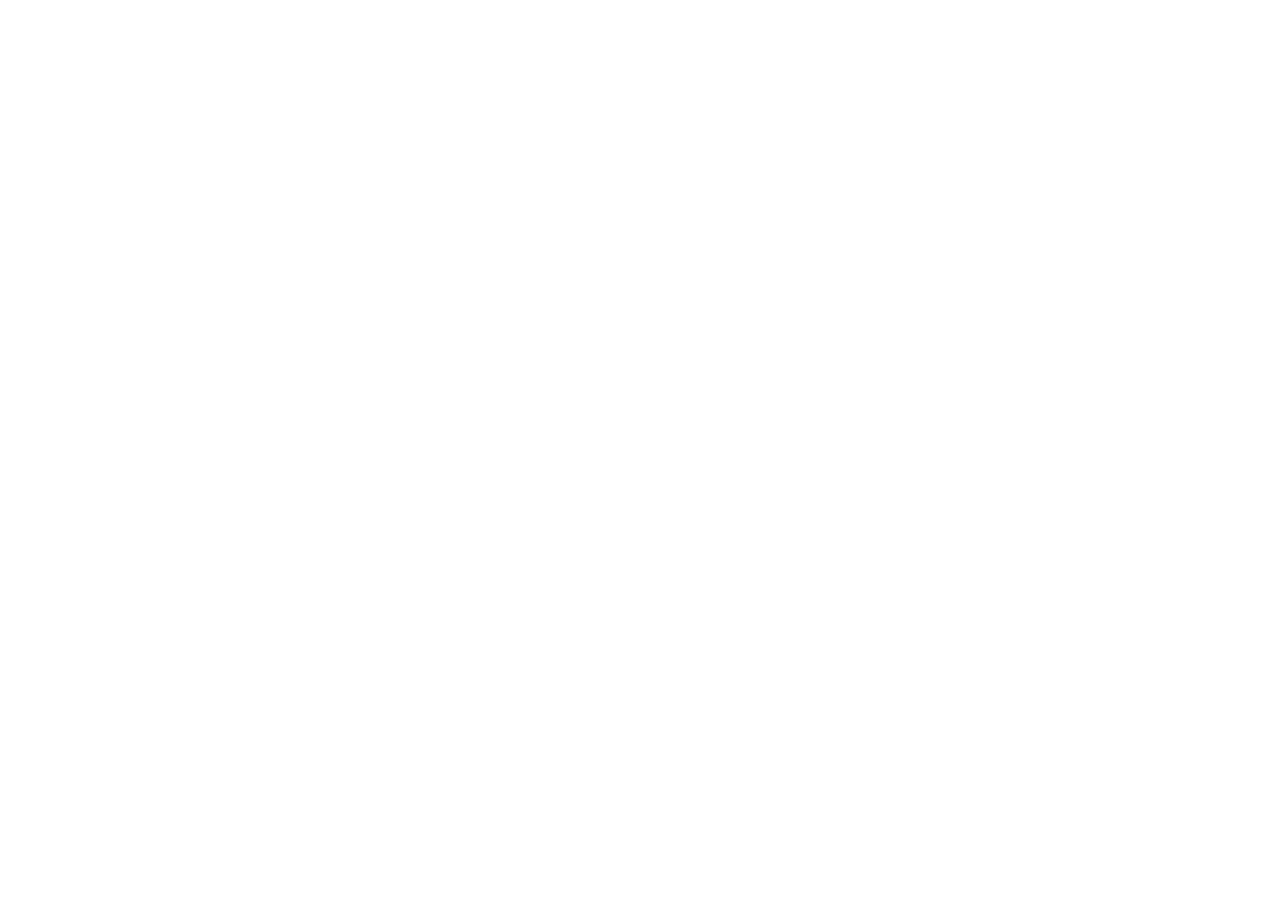
==== src/index.html @ eb7ade9d "Initial commit" ====
<!DOCTYPE html>
<html lang="en">
  <head>
    <meta charset="UTF-8" />
    <link rel="icon" type="image/svg+xml" href="/favicon.svg" />
    <meta name="viewport" content="width=device-width, initial-scale=1.0" />
    <title>Vanilla App Template</title>
    <link rel="stylesheet" href="./css/styles.css" />
  </head>
  <body>
    <load src="./partials/header.html" icon-path="img/sprite.svg#logo" />

    <main>
      <!-- Loads the specified .html file -->
      <load src="./partials/vite-promo.html" />
      <load src="./partials/badges.html" />
    </main>

    <load src="./partials/footer.html" />

    <script type="module" src="./main.js"></script>
  </body>
</html>
---- src/css/styles.css ----
/**
  |============================
  | include css partials with
  | default @import url()
  |============================
*/
/* Common styles */
@import url('./reset.css');
@import url('./base.css');
@import url('./container.css');
@import url('./animations.css');

/* Sections style */
@import url('./header.css');
@import url('./vite-promo.css');
@import url('./badges.css');
@import url('./back-link.css');
@import url('./footer.css');
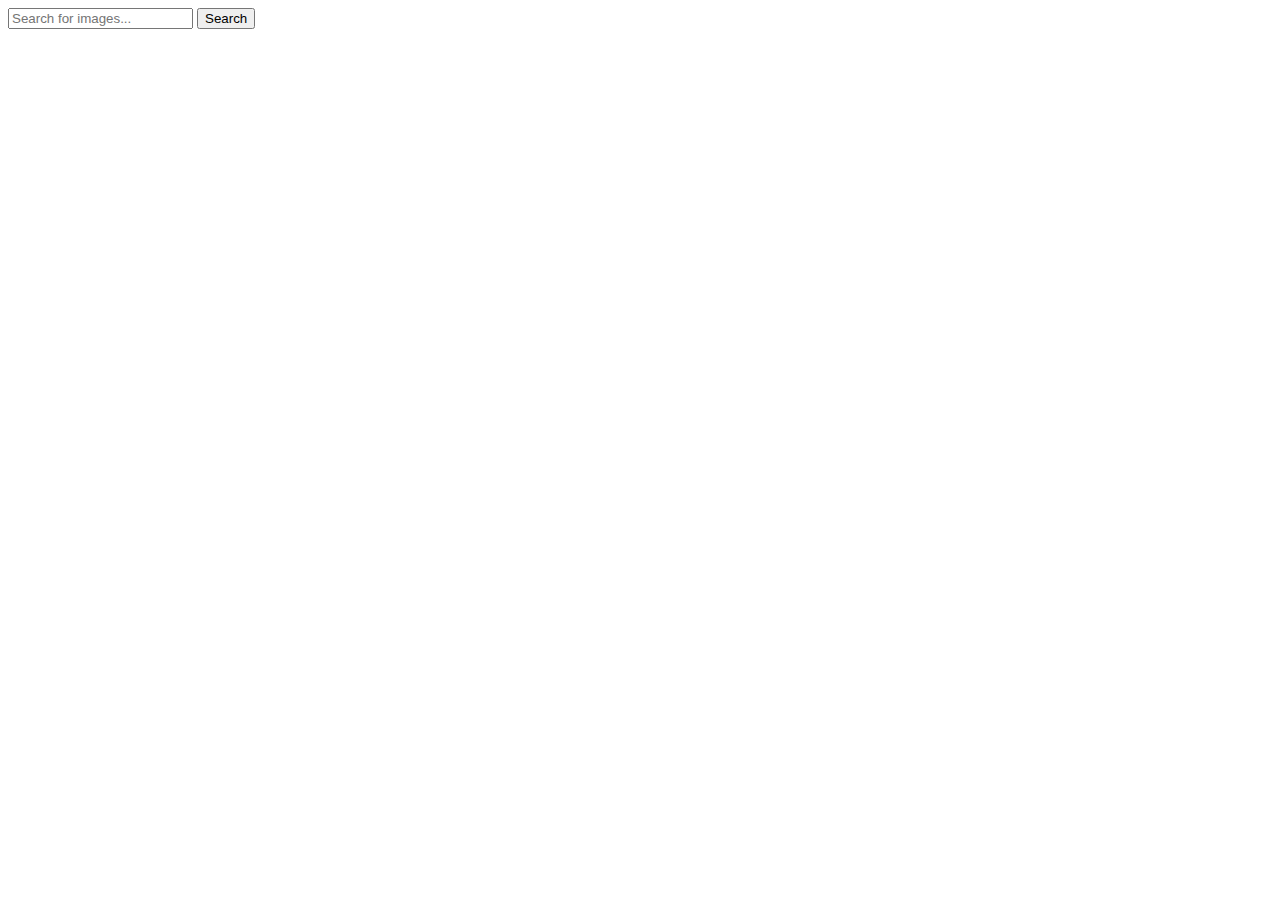
==== commit 44a29ea0: "update structure files" ====
--- a/src/index.html
+++ b/src/index.html
@@ -8,15 +8,17 @@
     <link rel="stylesheet" href="./css/styles.css" />
   </head>
   <body>
-    <load src="./partials/header.html" icon-path="img/sprite.svg#logo" />
-
-    <main>
-      <!-- Loads the specified .html file -->
-      <load src="./partials/vite-promo.html" />
-      <load src="./partials/badges.html" />
-    </main>
-
-    <load src="./partials/footer.html" />
+    <form id="search-form" class="search-form">
+      <input
+        type="text"
+        id="search-input"
+        placeholder="Search for images..."
+        required
+      />
+      <button type="submit">Search</button>
+    </form>
+    <div class="loader"></div>
+    <div class="gallery"></div>
 
     <script type="module" src="./main.js"></script>
   </body>
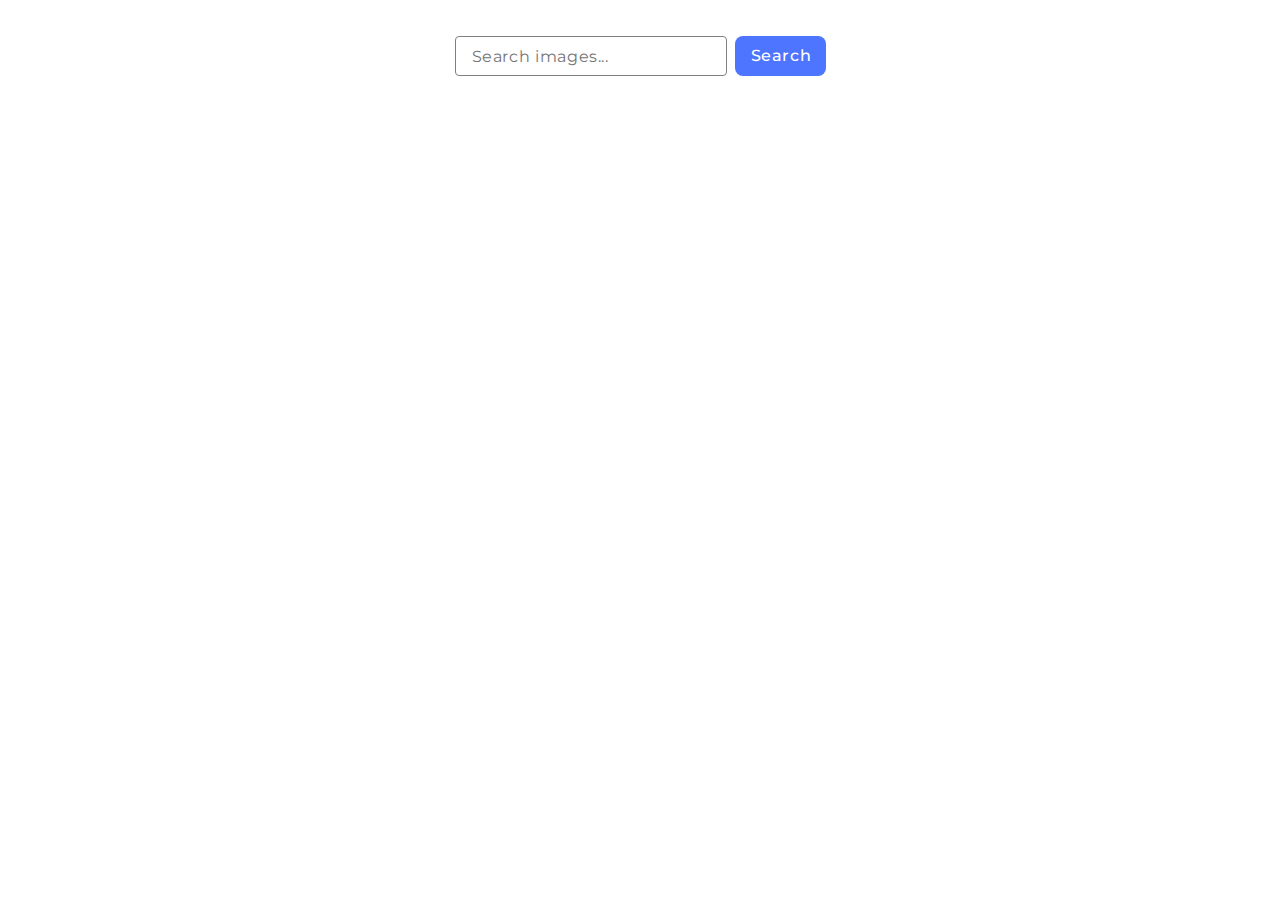
==== commit fa49fd56: "update files for tasks" ====
--- a/src/index.html
+++ b/src/index.html
@@ -5,6 +5,12 @@
     <link rel="icon" type="image/svg+xml" href="/favicon.svg" />
     <meta name="viewport" content="width=device-width, initial-scale=1.0" />
     <title>Vanilla App Template</title>
+    <link rel="preconnect" href="https://fonts.googleapis.com" />
+    <link rel="preconnect" href="https://fonts.gstatic.com" crossorigin />
+    <link
+      href="https://fonts.googleapis.com/css2?family=Montserrat&display=swap"
+      rel="stylesheet"
+    />
     <link rel="stylesheet" href="./css/styles.css" />
   </head>
   <body>
@@ -12,12 +18,12 @@
       <input
         type="text"
         id="search-input"
-        placeholder="Search for images..."
+        placeholder="Search images..."
         required
       />
       <button type="submit">Search</button>
     </form>
-    <div class="loader"></div>
+    <div class="loader hidden">Loading images, please wait...</div>
     <div class="gallery"></div>
 
     <script type="module" src="./main.js"></script>
--- a/src/css/styles.css
+++ b/src/css/styles.css
@@ -0,0 +1,116 @@
+* {
+  box-sizing: border-box;
+}
+
+body {
+  font-family: 'Montserrat', sans-serif;
+  font-weight: 400;
+  font-size: 16px;
+  line-height: 1.5;
+  letter-spacing: 0.04em;
+  color: #2e2f42;
+}
+
+.search-form {
+  display: flex;
+  gap: 8px;
+  margin: 36px auto;
+  width: 371px;
+}
+
+#search-input {
+  font-family: 'Montserrat', sans-serif;
+  border: 1px solid #808080;
+  border-radius: 4px;
+  width: 272px;
+  height: 40px;
+  padding: 8px 16px;
+  font-weight: 400;
+  font-size: 16px;
+  line-height: 1.5;
+  letter-spacing: 0.04em;
+  color: #808080;
+}
+
+#search-input:focus {
+  border: 1px solid #4e75ff;
+  outline: none;
+}
+
+.search-form button {
+  font-family: 'Montserrat', sans-serif;
+  border-radius: 8px;
+  padding: 8px 16px;
+  width: 91px;
+  height: 40px;
+  background: #4e75ff;
+  font-weight: 500;
+  font-size: 16px;
+  line-height: 1.5;
+  letter-spacing: 0.04em;
+  color: #fff;
+  border: none;
+  cursor: pointer;
+}
+
+.search-form button:hover {
+  background: #6c8cff;
+}
+
+.loader {
+  width: 256px;
+  margin: 32px auto;
+}
+
+.hidden {
+  display: none;
+}
+
+.gallery {
+  display: flex;
+  gap: 24px;
+  flex-wrap: wrap;
+  width: 1128px;
+  margin: 32px auto;
+}
+
+.gallery-item {
+  border: 1px solid #808080;
+  width: 360px;
+  height: 200px;
+  position: relative;
+}
+
+.gallery-item img {
+  display: block;
+  width: 100%;
+  height: 100%;
+}
+
+.info {
+  position: absolute;
+  border-top: 1px solid #808080;
+  width: 100%;
+  height: 48px;
+  background-color: #fff;
+  bottom: 0;
+  left: 0;
+  display: flex;
+  font-weight: 600;
+  font-size: 12px;
+  line-height: 1.33333;
+  letter-spacing: 0.04em;
+  color: #2e2f42;
+  justify-content: space-around;
+  gap: 28px;
+  padding: 4px;
+  align-items: center;
+}
+
+.info span {
+  font-weight: 400;
+  line-height: 2;
+  display: flex;
+  flex-direction: column;
+  align-items: center;
+}
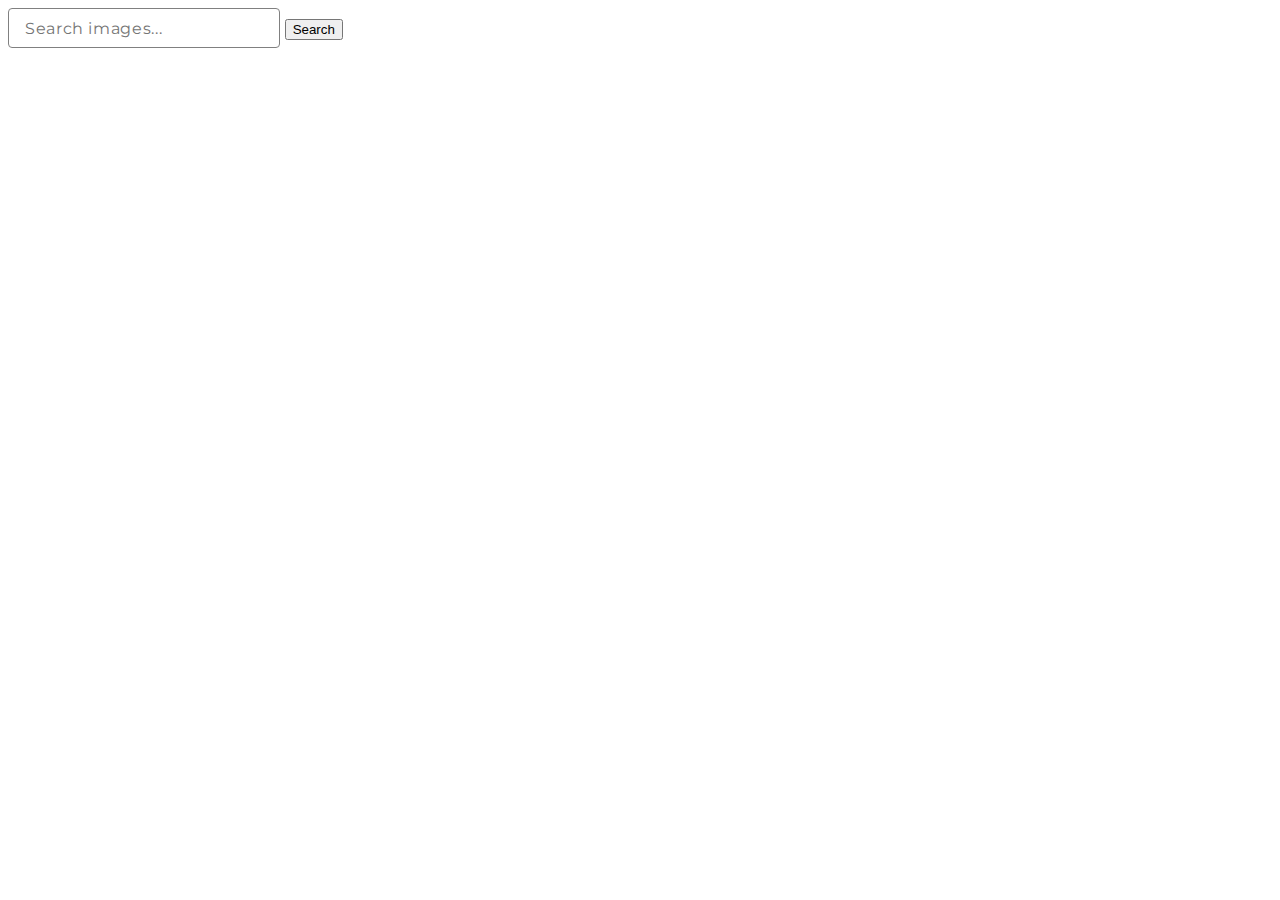
==== commit 882e2075: "Update index.html" ====
--- a/src/index.html
+++ b/src/index.html
@@ -14,7 +14,7 @@
     <link rel="stylesheet" href="./css/styles.css" />
   </head>
   <body>
-    <form id="search-form" class="search-form">
+    <form class="form" id="search-form" >
       <input
         type="text"
         id="search-input"
@@ -24,7 +24,7 @@
       <button type="submit">Search</button>
     </form>
     <div class="loader hidden">Loading images, please wait...</div>
-    <div class="gallery"></div>
+    <ul class="gallery"></ul>
 
     <script type="module" src="./main.js"></script>
   </body>
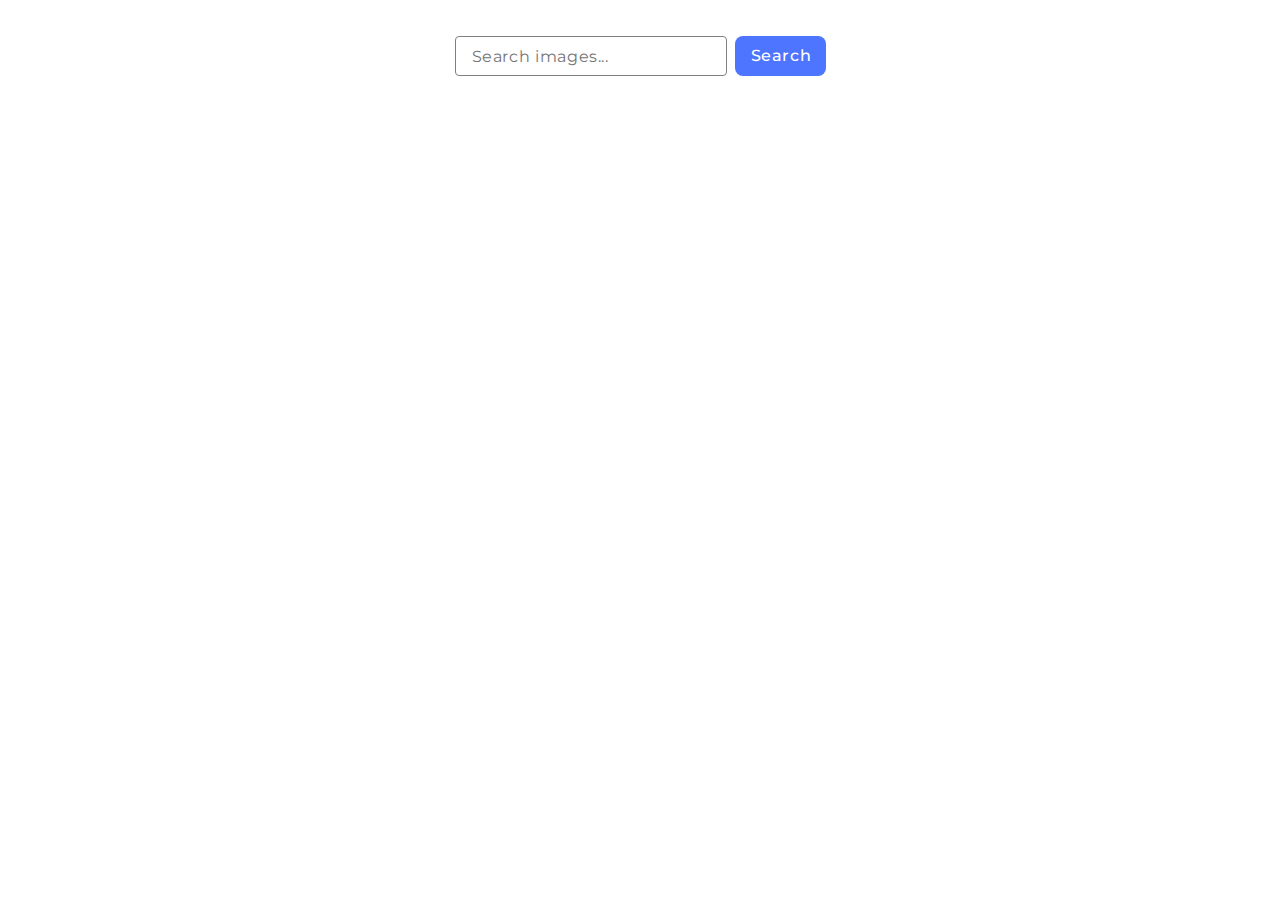
==== commit 90c23c52: "upadate loader" ====
--- a/src/index.html
+++ b/src/index.html
@@ -14,7 +14,7 @@
     <link rel="stylesheet" href="./css/styles.css" />
   </head>
   <body>
-    <form class="form" id="search-form" >
+    <form id="search-form" class="search-form">
       <input
         type="text"
         id="search-input"
@@ -23,8 +23,9 @@
       />
       <button type="submit">Search</button>
     </form>
-    <div class="loader hidden">Loading images, please wait...</div>
-    <ul class="gallery"></ul>
+    <!-- <div class="loader hidden">Loading images, please wait...</div> -->
+    <span class="loader hidden">Loading images, please wait...</span>
+    <div class="gallery"></div>
 
     <script type="module" src="./main.js"></script>
   </body>
--- a/src/css/styles.css
+++ b/src/css/styles.css
@@ -57,9 +57,37 @@
   background: #6c8cff;
 }
 
+/* .loader {
+  width: 256px;
+  margin: 32px auto;
+} */
 .loader {
   width: 256px;
-  margin: 32px auto;
+  margin: 32px calc(60% - 256px);
+  font-family: 'Montserrat', sans-serif;
+  font-weight: 400;
+  font-size: 16px;
+  line-height: 1.5;
+  letter-spacing: 0.04em;
+  color: #2e2f42;
+  display: inline-block;
+  font-family: Arial, Helvetica, sans-serif;
+  font-weight: 400;
+  position: relative;
+}
+.loader:after {
+  content: '';
+  height: 4px;
+  width: 0%;
+  display: block;
+  background: #4e75ff;
+  animation: 5s lineGrow linear infinite;
+}
+
+@keyframes lineGrow {
+  to {
+    width: 100%;
+  }
 }
 
 .hidden {
